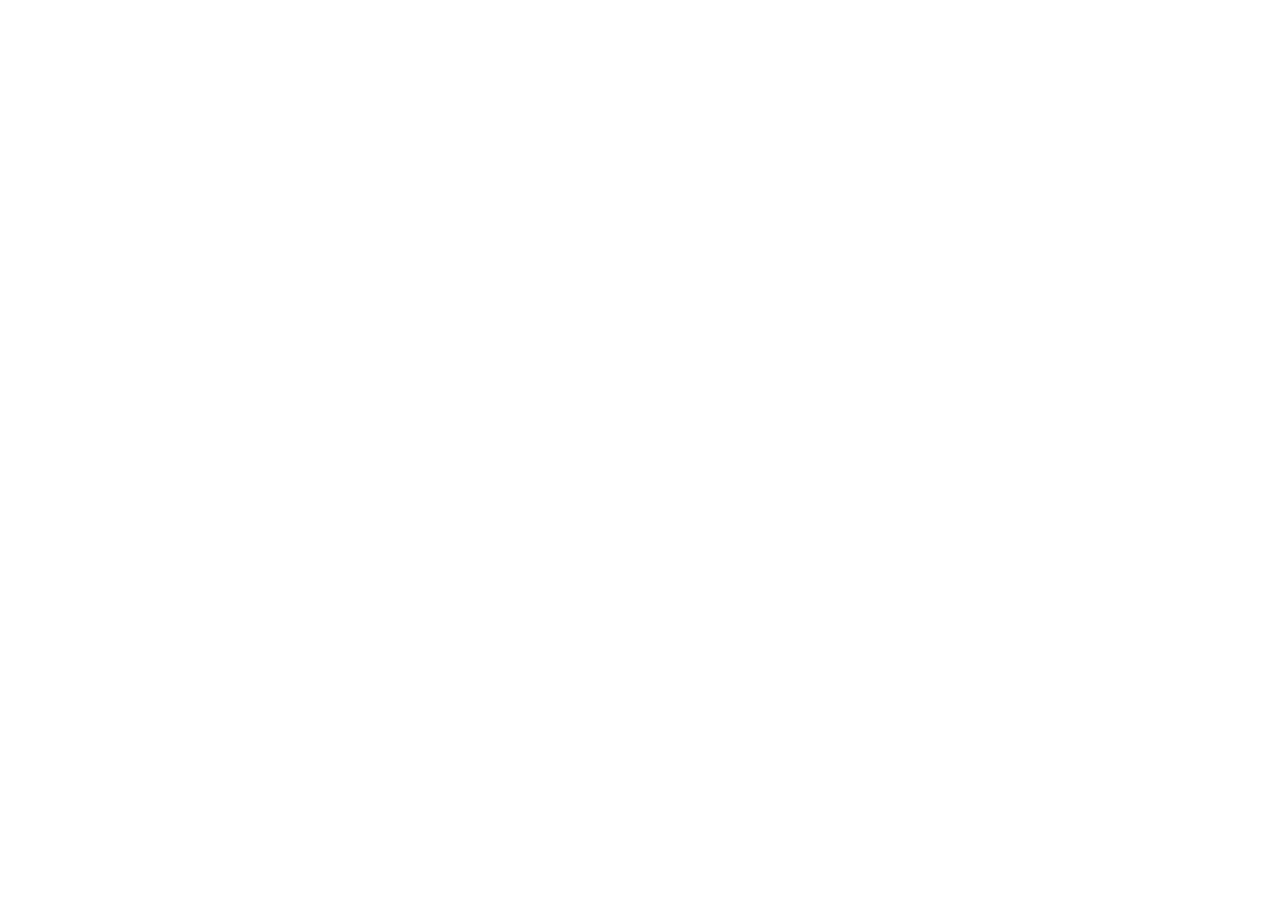
==== frontend/livros.html @ 3643d38e "put adicionado" ====
<!-- livros.html
<!DOCTYPE html>
<html lang="pt-br">
<head>
    <meta charset="UTF-8">
    <title>Livros</title>
    <style>
        body { font-family: Arial, sans-serif; margin: 40px; }
        h1 { color: #333; }
        ul { list-style: none; padding: 0; }
        li { background: #f5f5f5; margin: 8px 0; padding: 12px; border-radius: 6px; }
    </style>
</head>
<body>
    <h1>Lista de Livros</h1>
    <ul id="lista-livros"></ul>

    <script>
        fetch('http://127.0.0.1:8000/livros')
            .then(resposta => resposta.json())
            .then(livros => {
                const lista = document.getElementById('lista-livros');
                if (livros.length === 0) {
                    lista.innerHTML = '<li>Nenhum livro cadastrado ainda.</li>';
                    return;
                }
                livros.forEach(livro => {
                    const item = document.createElement('li');
                    item.textContent =
                        `${livro.titulo} — ${livro.autor} (${livro.ano_publicacao}) — R$ ${livro.preco.toFixed(2)}`;
                    lista.appendChild(item);
                });
            })
            .catch(erro => console.error('Erro ao buscar livros:', erro));
    </script>
</body>
</html> -->
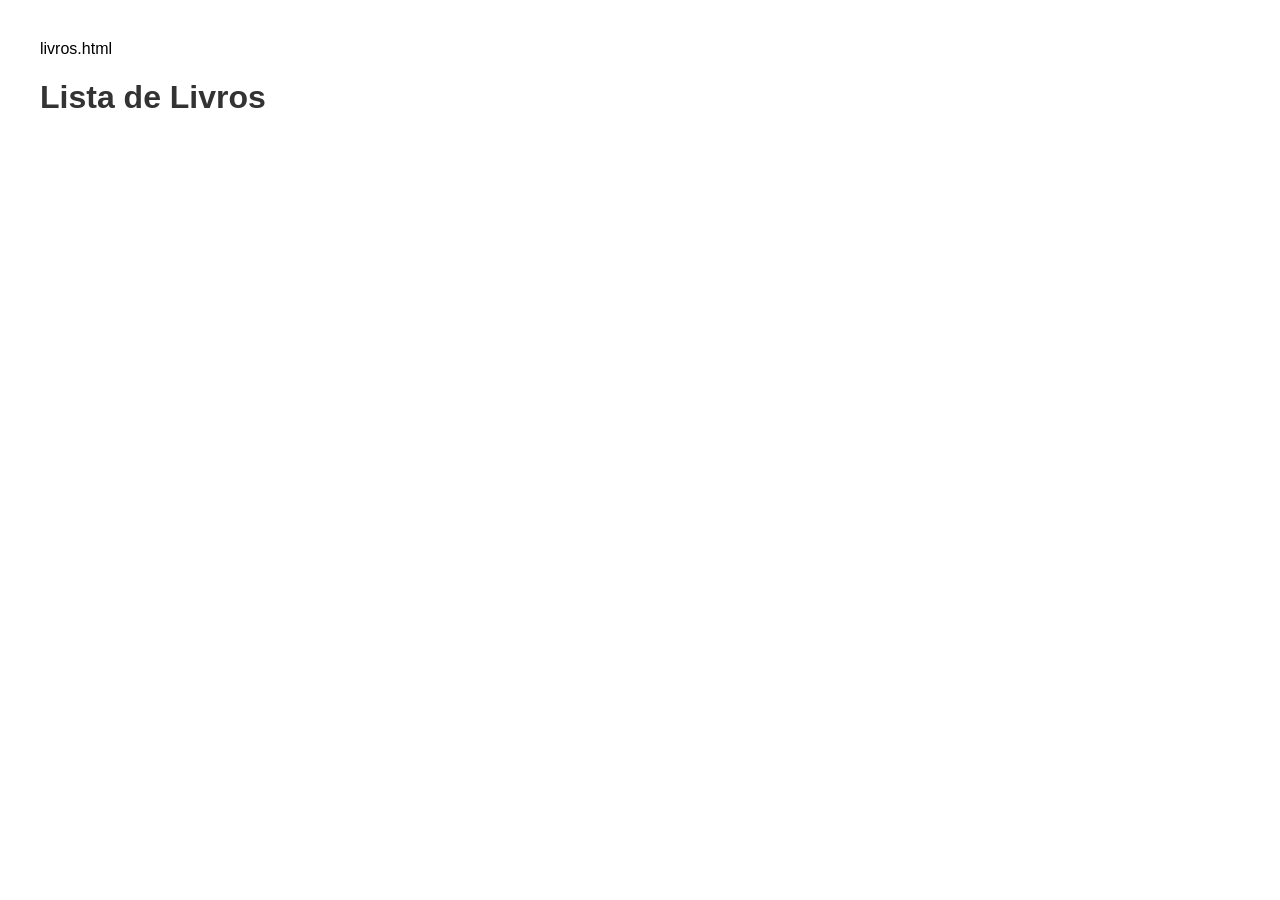
==== commit 5541e2e4: "livros" ====
--- a/frontend/livros.html
+++ b/frontend/livros.html
@@ -1,4 +1,4 @@
-<!-- livros.html
+livros.html
 <!DOCTYPE html>
 <html lang="pt-br">
 <head>
@@ -34,4 +34,4 @@
             .catch(erro => console.error('Erro ao buscar livros:', erro));
     </script>
 </body>
-</html> -->+</html>
